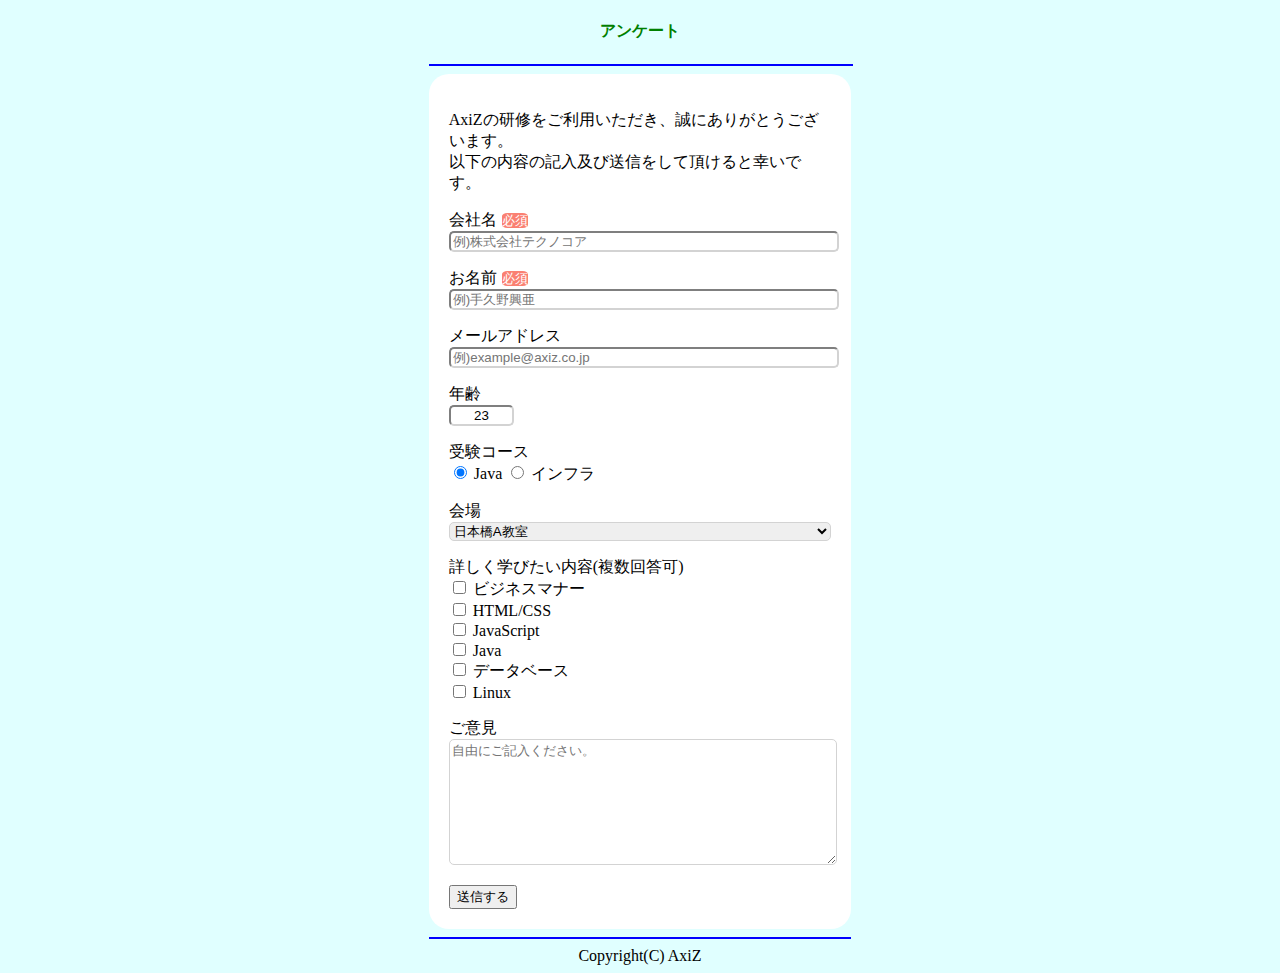
==== form2.html @ e564027f "first commit" ====
<!DOCTYPE html>
<html lang="ja">

<head>
    <meta charset="UTF-8">
    <title>アンケートフォーム</title>
    <link rel="stylesheet" href="css/form2.css">
</head>

<body>
    <h4>アンケート</h4>

    <hr color="blue" style="width: 100%">

    <form action="">
        <p>
            AxiZの研修をご利用いただき、誠にありがとうございます。<br>
            以下の内容の記入及び送信をして頂けると幸いです。
        </p>

        <p>
            会社名<span class="required">必須</span><br>
            <input type="text" name="company" placeholder="例)株式会社テクノコア" class="width" required>
        </p>

        <p>
            お名前<span class="required">必須</span><br>
            <input type="text" name="name" placeholder="例)手久野興亜" class="width" required>
        </p>

        <p>
            メールアドレス<br>
            <input type="email" name="mail" placeholder="例)example@axiz.co.jp" class="width">
        </p>

        <p>
            年齢<br>
            <input type="text" name="age" value="23" style="width: 15%; text-align: center;">
        </p>

        <p>
            受験コース<br>
            <input type="radio" name="course" id="java" value="Java" checked>
            <label for="java">Java</label>

            <input type="radio" name="course" id="infra" value="インフラ">
            <label for="infra">インフラ</label>
        </p>

        <p>
            会場<br>
            <select name="会場" class="width">
                <option value="place1" selected>日本橋A教室</option>
                <option value="place1">北教室</option>
                <option value="place1">南教室</option>
                <option value="place1">東教室</option>
                <option value="place1">西教室</option>
            </select>
        </p>
        
        <p>
            詳しく学びたい内容(複数回答可)<br>
            <input type="checkbox" id="manners" name="ma" value="Manner">
            <label for="manners">ビジネスマナー</label><br>

            <input type="checkbox" id="html" name="h/c" value="Html">
            <label for="html">HTML/CSS</label><br>

            <input type="checkbox" id="javascipt" name="js" value="Javascipt">
            <label for="javascipt">JavaScript</label><br>

            <input type="checkbox" id="java" name="ja" value="Java">
            <label for="java">Java</label><br>

            <input type="checkbox" id="database" name="db" value="Database">
            <label for="database">データベース</label><br>

            <input type="checkbox" id="linux" name="li" value="Linux">
            <label for="linux">Linux</label><br>
        </p>

        <p>
            ご意見<br>
            <textarea rows="8" cols="40" placeholder="自由にご記入ください。" class="width"></textarea>
        </p>

        <button type="submit">送信する</button>
    </form>

    <hr color="blue">
    <div class="center">Copyright(C) AxiZ</div>

</body>

</html>
---- css/form2.css ----
body {
    background-color: LightCyan;
    margin-left: auto;
    margin-right: auto;
    width: 33%;
}
h4 {
    text-align: center;
    color: green;
}
form {
    background-color: white;
    border-radius: 20px;
    padding: 20px;
}
.width {
    width: 100%;
}
input, select, textarea{
    border-radius: 5px;
    border-color: lightgrey;
}
.center {
    text-align: center;
}
.required {
    background-color: salmon;
    color: white;
    border-radius: 20%;
    margin-left: 5px;
    font-size: small;
}
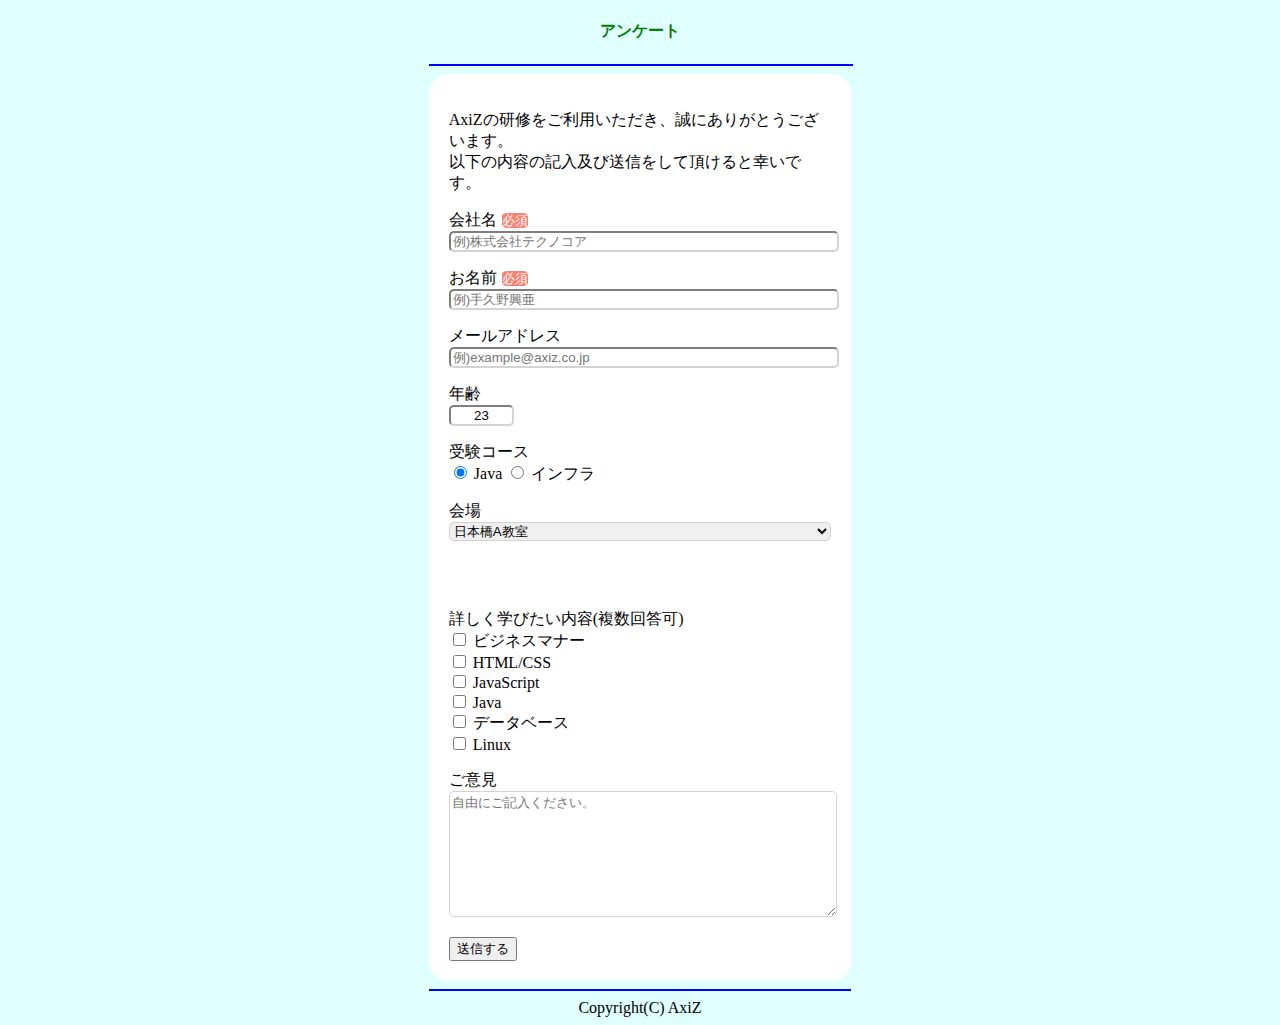
==== commit 7f7036f4: "second commit" ====
--- a/form2.html
+++ b/form2.html
@@ -57,7 +57,7 @@
                 <option value="place1">西教室</option>
             </select>
         </p>
-        
+        <br><br>
         <p>
             詳しく学びたい内容(複数回答可)<br>
             <input type="checkbox" id="manners" name="ma" value="Manner">
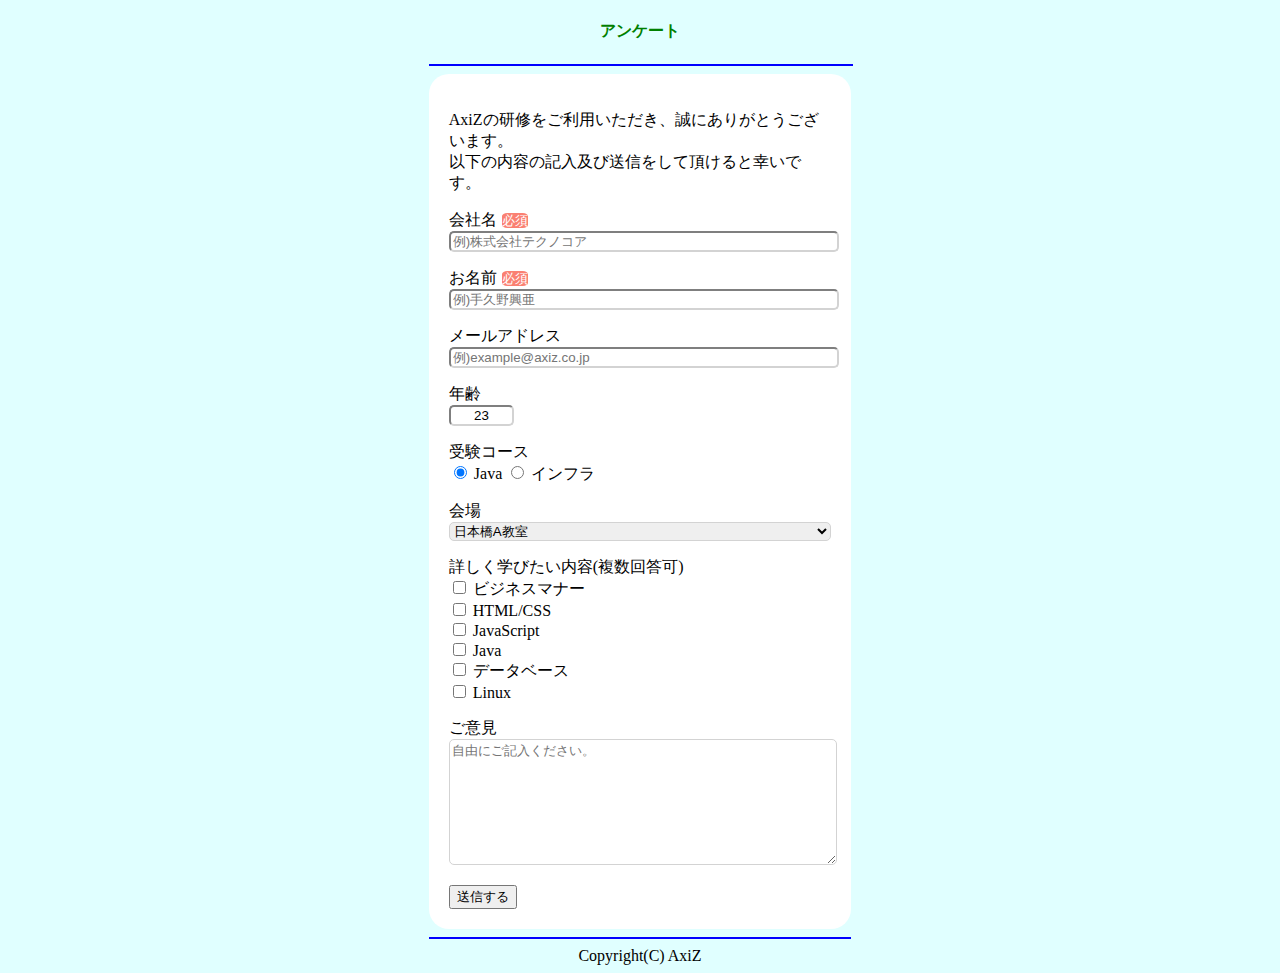
==== commit 5b419f9d: "commit" ====
--- a/form2.html
+++ b/form2.html
@@ -57,7 +57,7 @@
                 <option value="place1">西教室</option>
             </select>
         </p>
-        <br><br>
+        
         <p>
             詳しく学びたい内容(複数回答可)<br>
             <input type="checkbox" id="manners" name="ma" value="Manner">
